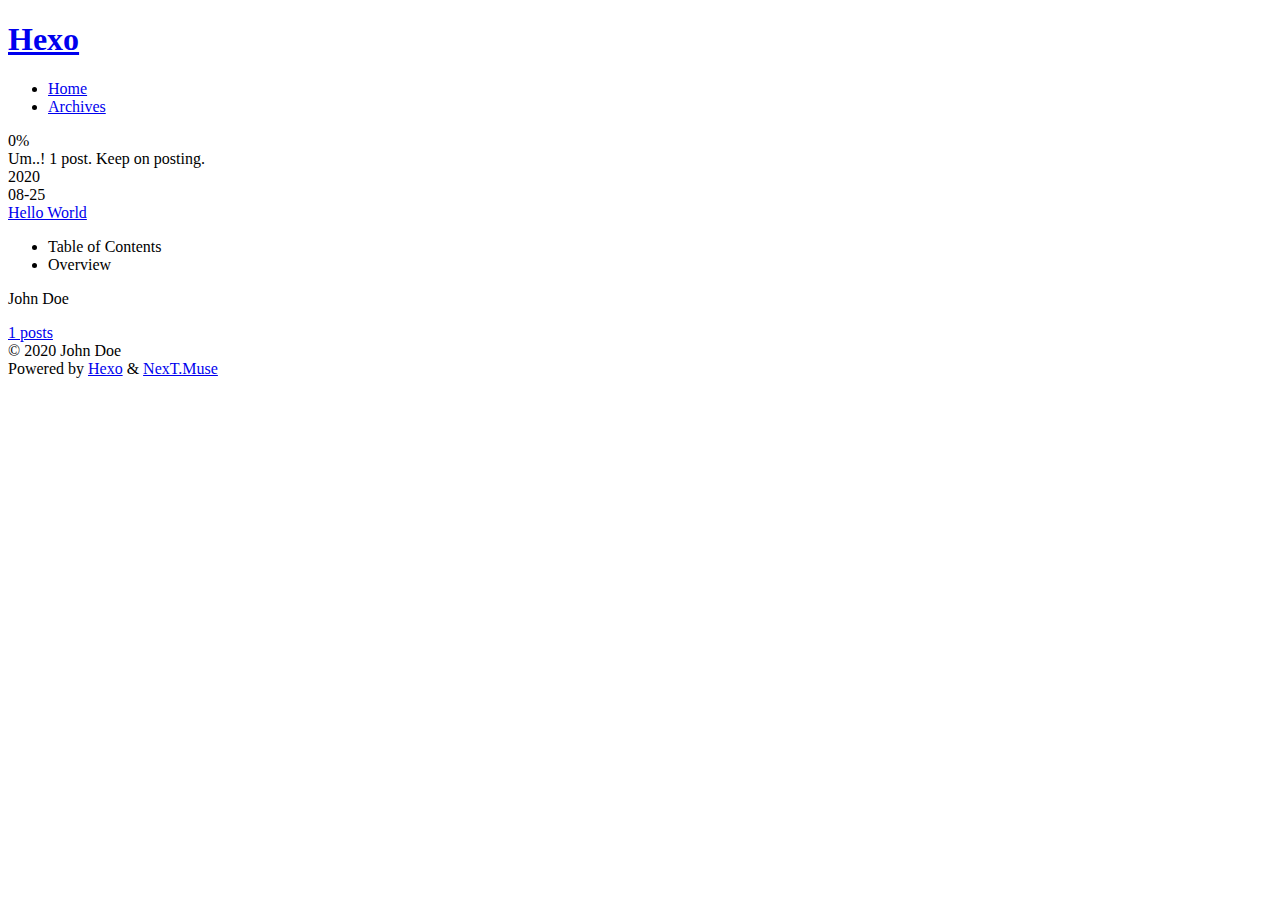
==== archives/index.html @ 3c791eb0 "Site updated: 2020-08-25 23:16:31" ====
<!DOCTYPE html>
<html lang="en">
<head>
  <meta charset="UTF-8">
<meta name="viewport" content="width=device-width, initial-scale=1, maximum-scale=2">
<meta name="theme-color" content="#222">
<meta name="generator" content="Hexo 5.1.1">
  <link rel="apple-touch-icon" sizes="180x180" href="/blog/images/apple-touch-icon-next.png">
  <link rel="icon" type="image/png" sizes="32x32" href="/blog/images/favicon-32x32-next.png">
  <link rel="icon" type="image/png" sizes="16x16" href="/blog/images/favicon-16x16-next.png">
  <link rel="mask-icon" href="/blog/images/logo.svg" color="#222">

<link rel="stylesheet" href="/blog/css/main.css">


<link rel="stylesheet" href="/blog/lib/font-awesome/css/all.min.css">

<script id="hexo-configurations">
    var NexT = window.NexT || {};
    var CONFIG = {"hostname":"tianlan-r.github.io","root":"/blog/","scheme":"Muse","version":"7.8.0","exturl":false,"sidebar":{"position":"left","display":"post","padding":18,"offset":12,"onmobile":false},"copycode":{"enable":false,"show_result":false,"style":null},"back2top":{"enable":true,"sidebar":false,"scrollpercent":false},"bookmark":{"enable":false,"color":"#222","save":"auto"},"fancybox":false,"mediumzoom":false,"lazyload":false,"pangu":false,"comments":{"style":"tabs","active":null,"storage":true,"lazyload":false,"nav":null},"algolia":{"hits":{"per_page":10},"labels":{"input_placeholder":"Search for Posts","hits_empty":"We didn't find any results for the search: ${query}","hits_stats":"${hits} results found in ${time} ms"}},"localsearch":{"enable":false,"trigger":"auto","top_n_per_article":1,"unescape":false,"preload":false},"motion":{"enable":true,"async":false,"transition":{"post_block":"fadeIn","post_header":"slideDownIn","post_body":"slideDownIn","coll_header":"slideLeftIn","sidebar":"slideUpIn"}}};
  </script>

  <meta property="og:type" content="website">
<meta property="og:title" content="Hexo">
<meta property="og:url" content="https://tianlan-r.github.io/blog/archives/index.html">
<meta property="og:site_name" content="Hexo">
<meta property="og:locale" content="en_US">
<meta property="article:author" content="John Doe">
<meta name="twitter:card" content="summary">

<link rel="canonical" href="https://tianlan-r.github.io/blog/archives/">


<script id="page-configurations">
  // https://hexo.io/docs/variables.html
  CONFIG.page = {
    sidebar: "",
    isHome : false,
    isPost : false,
    lang   : 'en'
  };
</script>

  <title>Archive | Hexo</title>
  






  <noscript>
  <style>
  .use-motion .brand,
  .use-motion .menu-item,
  .sidebar-inner,
  .use-motion .post-block,
  .use-motion .pagination,
  .use-motion .comments,
  .use-motion .post-header,
  .use-motion .post-body,
  .use-motion .collection-header { opacity: initial; }

  .use-motion .site-title,
  .use-motion .site-subtitle {
    opacity: initial;
    top: initial;
  }

  .use-motion .logo-line-before i { left: initial; }
  .use-motion .logo-line-after i { right: initial; }
  </style>
</noscript>

</head>

<body itemscope itemtype="http://schema.org/WebPage">
  <div class="container use-motion">
    <div class="headband"></div>

    <header class="header" itemscope itemtype="http://schema.org/WPHeader">
      <div class="header-inner"><div class="site-brand-container">
  <div class="site-nav-toggle">
    <div class="toggle" aria-label="Toggle navigation bar">
      <span class="toggle-line toggle-line-first"></span>
      <span class="toggle-line toggle-line-middle"></span>
      <span class="toggle-line toggle-line-last"></span>
    </div>
  </div>

  <div class="site-meta">

    <a href="/blog/" class="brand" rel="start">
      <span class="logo-line-before"><i></i></span>
      <h1 class="site-title">Hexo</h1>
      <span class="logo-line-after"><i></i></span>
    </a>
  </div>

  <div class="site-nav-right">
    <div class="toggle popup-trigger">
    </div>
  </div>
</div>




<nav class="site-nav">
  <ul id="menu" class="main-menu menu">
        <li class="menu-item menu-item-home">

    <a href="/blog/" rel="section"><i class="fa fa-home fa-fw"></i>Home</a>

  </li>
        <li class="menu-item menu-item-archives">

    <a href="/blog/archives/" rel="section"><i class="fa fa-archive fa-fw"></i>Archives</a>

  </li>
  </ul>
</nav>




</div>
    </header>

    
  <div class="back-to-top">
    <i class="fa fa-arrow-up"></i>
    <span>0%</span>
  </div>


    <main class="main">
      <div class="main-inner">
        <div class="content-wrap">
          

          <div class="content archive">
            

  
  
  
  <div class="post-block">
    <div class="posts-collapse">
      <div class="collection-title">
        <span class="collection-header">Um..! 1 post. Keep on posting.</span>
      </div>

      
    <div class="collection-year">
      <span class="collection-header">2020</span>
    </div>

  <article itemscope itemtype="http://schema.org/Article">
    <header class="post-header">

      <div class="post-meta">
        <time itemprop="dateCreated"
              datetime="2020-08-25T22:51:59+08:00"
              content="2020-08-25">
          08-25
        </time>
      </div>

      <div class="post-title">
          <a class="post-title-link" href="/blog/2020/08/25/hello-world/" itemprop="url">
            <span itemprop="name">Hello World</span>
          </a>
      </div>

    </header>
  </article>


    </div>
  </div>
  
  
  

  



          </div>
          

<script>
  window.addEventListener('tabs:register', () => {
    let { activeClass } = CONFIG.comments;
    if (CONFIG.comments.storage) {
      activeClass = localStorage.getItem('comments_active') || activeClass;
    }
    if (activeClass) {
      let activeTab = document.querySelector(`a[href="#comment-${activeClass}"]`);
      if (activeTab) {
        activeTab.click();
      }
    }
  });
  if (CONFIG.comments.storage) {
    window.addEventListener('tabs:click', event => {
      if (!event.target.matches('.tabs-comment .tab-content .tab-pane')) return;
      let commentClass = event.target.classList[1];
      localStorage.setItem('comments_active', commentClass);
    });
  }
</script>

        </div>
          
  
  <div class="toggle sidebar-toggle">
    <span class="toggle-line toggle-line-first"></span>
    <span class="toggle-line toggle-line-middle"></span>
    <span class="toggle-line toggle-line-last"></span>
  </div>

  <aside class="sidebar">
    <div class="sidebar-inner">

      <ul class="sidebar-nav motion-element">
        <li class="sidebar-nav-toc">
          Table of Contents
        </li>
        <li class="sidebar-nav-overview">
          Overview
        </li>
      </ul>

      <!--noindex-->
      <div class="post-toc-wrap sidebar-panel">
      </div>
      <!--/noindex-->

      <div class="site-overview-wrap sidebar-panel">
        <div class="site-author motion-element" itemprop="author" itemscope itemtype="http://schema.org/Person">
  <p class="site-author-name" itemprop="name">John Doe</p>
  <div class="site-description" itemprop="description"></div>
</div>
<div class="site-state-wrap motion-element">
  <nav class="site-state">
      <div class="site-state-item site-state-posts">
          <a href="/blog/archives/">
        
          <span class="site-state-item-count">1</span>
          <span class="site-state-item-name">posts</span>
        </a>
      </div>
  </nav>
</div>



      </div>

    </div>
  </aside>
  <div id="sidebar-dimmer"></div>


      </div>
    </main>

    <footer class="footer">
      <div class="footer-inner">
        

        

<div class="copyright">
  
  &copy; 
  <span itemprop="copyrightYear">2020</span>
  <span class="with-love">
    <i class="fa fa-heart"></i>
  </span>
  <span class="author" itemprop="copyrightHolder">John Doe</span>
</div>
  <div class="powered-by">Powered by <a href="https://hexo.io/" class="theme-link" rel="noopener" target="_blank">Hexo</a> & <a href="https://muse.theme-next.org/" class="theme-link" rel="noopener" target="_blank">NexT.Muse</a>
  </div>

        








      </div>
    </footer>
  </div>

  
  <script src="/blog/lib/anime.min.js"></script>
  <script src="/blog/lib/velocity/velocity.min.js"></script>
  <script src="/blog/lib/velocity/velocity.ui.min.js"></script>

<script src="/blog/js/utils.js"></script>

<script src="/blog/js/motion.js"></script>


<script src="/blog/js/schemes/muse.js"></script>


<script src="/blog/js/next-boot.js"></script>




  















  

  

</body>
</html>
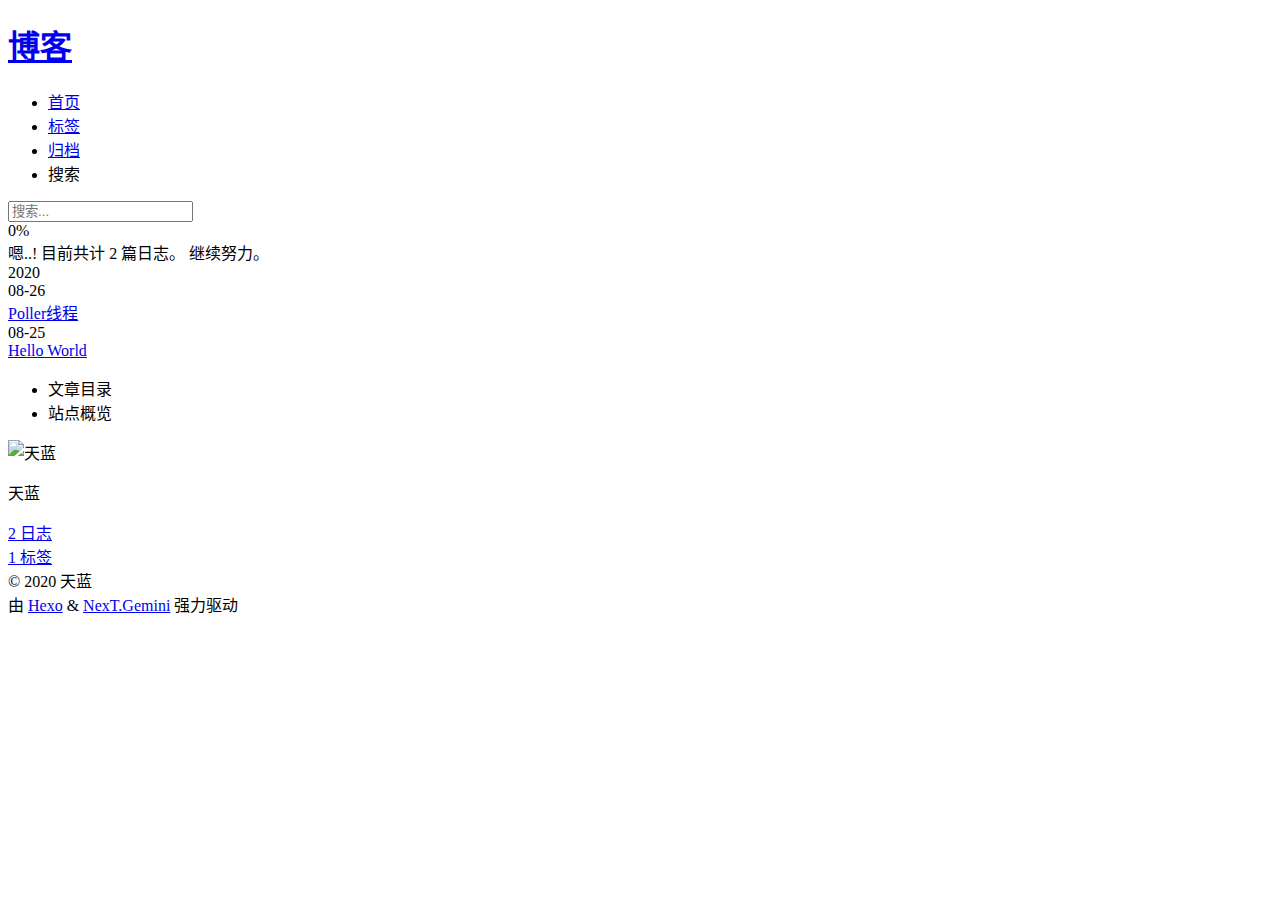
==== commit 0ca0a055: "Site updated: 2020-08-26 01:48:22" ====
--- a/archives/index.html
+++ b/archives/index.html
@@ -1,5 +1,5 @@
 <!DOCTYPE html>
-<html lang="en">
+<html lang="zh-CN">
 <head>
   <meta charset="UTF-8">
 <meta name="viewport" content="width=device-width, initial-scale=1, maximum-scale=2">
@@ -17,15 +17,15 @@
 
 <script id="hexo-configurations">
     var NexT = window.NexT || {};
-    var CONFIG = {"hostname":"tianlan-r.github.io","root":"/blog/","scheme":"Muse","version":"7.8.0","exturl":false,"sidebar":{"position":"left","display":"post","padding":18,"offset":12,"onmobile":false},"copycode":{"enable":false,"show_result":false,"style":null},"back2top":{"enable":true,"sidebar":false,"scrollpercent":false},"bookmark":{"enable":false,"color":"#222","save":"auto"},"fancybox":false,"mediumzoom":false,"lazyload":false,"pangu":false,"comments":{"style":"tabs","active":null,"storage":true,"lazyload":false,"nav":null},"algolia":{"hits":{"per_page":10},"labels":{"input_placeholder":"Search for Posts","hits_empty":"We didn't find any results for the search: ${query}","hits_stats":"${hits} results found in ${time} ms"}},"localsearch":{"enable":false,"trigger":"auto","top_n_per_article":1,"unescape":false,"preload":false},"motion":{"enable":true,"async":false,"transition":{"post_block":"fadeIn","post_header":"slideDownIn","post_body":"slideDownIn","coll_header":"slideLeftIn","sidebar":"slideUpIn"}}};
+    var CONFIG = {"hostname":"tianlan-r.github.io","root":"/blog/","scheme":"Gemini","version":"7.8.0","exturl":false,"sidebar":{"position":"left","display":"post","padding":18,"offset":12,"onmobile":false},"copycode":{"enable":false,"show_result":false,"style":null},"back2top":{"enable":true,"sidebar":false,"scrollpercent":false},"bookmark":{"enable":false,"color":"#222","save":"auto"},"fancybox":false,"mediumzoom":false,"lazyload":false,"pangu":false,"comments":{"style":"tabs","active":null,"storage":true,"lazyload":false,"nav":null},"algolia":{"hits":{"per_page":10},"labels":{"input_placeholder":"Search for Posts","hits_empty":"We didn't find any results for the search: ${query}","hits_stats":"${hits} results found in ${time} ms"}},"localsearch":{"enable":true,"trigger":"auto","top_n_per_article":1,"unescape":false,"preload":false},"motion":{"enable":true,"async":false,"transition":{"post_block":"fadeIn","post_header":"slideDownIn","post_body":"slideDownIn","coll_header":"slideLeftIn","sidebar":"slideUpIn"}},"path":"search.xml"};
   </script>
 
   <meta property="og:type" content="website">
-<meta property="og:title" content="Hexo">
+<meta property="og:title" content="博客">
 <meta property="og:url" content="https://tianlan-r.github.io/blog/archives/index.html">
-<meta property="og:site_name" content="Hexo">
-<meta property="og:locale" content="en_US">
-<meta property="article:author" content="John Doe">
+<meta property="og:site_name" content="博客">
+<meta property="og:locale" content="zh_CN">
+<meta property="article:author" content="天蓝">
 <meta name="twitter:card" content="summary">
 
 <link rel="canonical" href="https://tianlan-r.github.io/blog/archives/">
@@ -37,11 +37,11 @@
     sidebar: "",
     isHome : false,
     isPost : false,
-    lang   : 'en'
+    lang   : 'zh-CN'
   };
 </script>
 
-  <title>Archive | Hexo</title>
+  <title>归档 | 博客</title>
   
 
 
@@ -81,7 +81,7 @@
     <header class="header" itemscope itemtype="http://schema.org/WPHeader">
       <div class="header-inner"><div class="site-brand-container">
   <div class="site-nav-toggle">
-    <div class="toggle" aria-label="Toggle navigation bar">
+    <div class="toggle" aria-label="切换导航栏">
       <span class="toggle-line toggle-line-first"></span>
       <span class="toggle-line toggle-line-middle"></span>
       <span class="toggle-line toggle-line-last"></span>
@@ -92,13 +92,14 @@
 
     <a href="/blog/" class="brand" rel="start">
       <span class="logo-line-before"><i></i></span>
-      <h1 class="site-title">Hexo</h1>
+      <h1 class="site-title">博客</h1>
       <span class="logo-line-after"><i></i></span>
     </a>
   </div>
 
   <div class="site-nav-right">
     <div class="toggle popup-trigger">
+        <i class="fa fa-search fa-fw fa-lg"></i>
     </div>
   </div>
 </div>
@@ -110,19 +111,51 @@
   <ul id="menu" class="main-menu menu">
         <li class="menu-item menu-item-home">
 
-    <a href="/blog/" rel="section"><i class="fa fa-home fa-fw"></i>Home</a>
+    <a href="/blog/" rel="section"><i class="fa fa-home fa-fw"></i>首页</a>
+
+  </li>
+        <li class="menu-item menu-item-tags">
+
+    <a href="/blog/tags/" rel="section"><i class="fa fa-tags fa-fw"></i>标签</a>
 
   </li>
         <li class="menu-item menu-item-archives">
 
-    <a href="/blog/archives/" rel="section"><i class="fa fa-archive fa-fw"></i>Archives</a>
+    <a href="/blog/archives/" rel="section"><i class="fa fa-archive fa-fw"></i>归档</a>
 
   </li>
+      <li class="menu-item menu-item-search">
+        <a role="button" class="popup-trigger"><i class="fa fa-search fa-fw"></i>搜索
+        </a>
+      </li>
   </ul>
 </nav>
 
 
 
+  <div class="search-pop-overlay">
+    <div class="popup search-popup">
+        <div class="search-header">
+  <span class="search-icon">
+    <i class="fa fa-search"></i>
+  </span>
+  <div class="search-input-container">
+    <input autocomplete="off" autocapitalize="off"
+           placeholder="搜索..." spellcheck="false"
+           type="search" class="search-input">
+  </div>
+  <span class="popup-btn-close">
+    <i class="fa fa-times-circle"></i>
+  </span>
+</div>
+<div id="search-result">
+  <div id="no-result">
+    <i class="fa fa-spinner fa-pulse fa-5x fa-fw"></i>
+  </div>
+</div>
+
+    </div>
+  </div>
 
 </div>
     </header>
@@ -148,13 +181,33 @@
   <div class="post-block">
     <div class="posts-collapse">
       <div class="collection-title">
-        <span class="collection-header">Um..! 1 post. Keep on posting.</span>
+        <span class="collection-header">嗯..! 目前共计 2 篇日志。 继续努力。</span>
       </div>
 
       
     <div class="collection-year">
       <span class="collection-header">2020</span>
     </div>
+
+  <article itemscope itemtype="http://schema.org/Article">
+    <header class="post-header">
+
+      <div class="post-meta">
+        <time itemprop="dateCreated"
+              datetime="2020-08-26T01:06:23+08:00"
+              content="2020-08-26">
+          08-26
+        </time>
+      </div>
+
+      <div class="post-title">
+          <a class="post-title-link" href="/blog/2020/08/26/Poller%E7%BA%BF%E7%A8%8B/" itemprop="url">
+            <span itemprop="name">Poller线程</span>
+          </a>
+      </div>
+
+    </header>
+  </article>
 
   <article itemscope itemtype="http://schema.org/Article">
     <header class="post-header">
@@ -226,10 +279,10 @@
 
       <ul class="sidebar-nav motion-element">
         <li class="sidebar-nav-toc">
-          Table of Contents
+          文章目录
         </li>
         <li class="sidebar-nav-overview">
-          Overview
+          站点概览
         </li>
       </ul>
 
@@ -240,7 +293,9 @@
 
       <div class="site-overview-wrap sidebar-panel">
         <div class="site-author motion-element" itemprop="author" itemscope itemtype="http://schema.org/Person">
-  <p class="site-author-name" itemprop="name">John Doe</p>
+    <img class="site-author-image" itemprop="image" alt="天蓝"
+      src="/blog/images/avatar.jpg">
+  <p class="site-author-name" itemprop="name">天蓝</p>
   <div class="site-description" itemprop="description"></div>
 </div>
 <div class="site-state-wrap motion-element">
@@ -248,9 +303,15 @@
       <div class="site-state-item site-state-posts">
           <a href="/blog/archives/">
         
-          <span class="site-state-item-count">1</span>
-          <span class="site-state-item-name">posts</span>
+          <span class="site-state-item-count">2</span>
+          <span class="site-state-item-name">日志</span>
         </a>
+      </div>
+      <div class="site-state-item site-state-tags">
+            <a href="/blog/tags/">
+          
+        <span class="site-state-item-count">1</span>
+        <span class="site-state-item-name">标签</span></a>
       </div>
   </nav>
 </div>
@@ -280,9 +341,9 @@
   <span class="with-love">
     <i class="fa fa-heart"></i>
   </span>
-  <span class="author" itemprop="copyrightHolder">John Doe</span>
-</div>
-  <div class="powered-by">Powered by <a href="https://hexo.io/" class="theme-link" rel="noopener" target="_blank">Hexo</a> & <a href="https://muse.theme-next.org/" class="theme-link" rel="noopener" target="_blank">NexT.Muse</a>
+  <span class="author" itemprop="copyrightHolder">天蓝</span>
+</div>
+  <div class="powered-by">由 <a href="https://hexo.io/" class="theme-link" rel="noopener" target="_blank">Hexo</a> & <a href="https://theme-next.org/" class="theme-link" rel="noopener" target="_blank">NexT.Gemini</a> 强力驱动
   </div>
 
         
@@ -308,7 +369,7 @@
 <script src="/blog/js/motion.js"></script>
 
 
-<script src="/blog/js/schemes/muse.js"></script>
+<script src="/blog/js/schemes/pisces.js"></script>
 
 
 <script src="/blog/js/next-boot.js"></script>
@@ -319,6 +380,10 @@
   
 
 
+
+
+  
+<script src="/blog/js/local-search.js"></script>
 
 
 
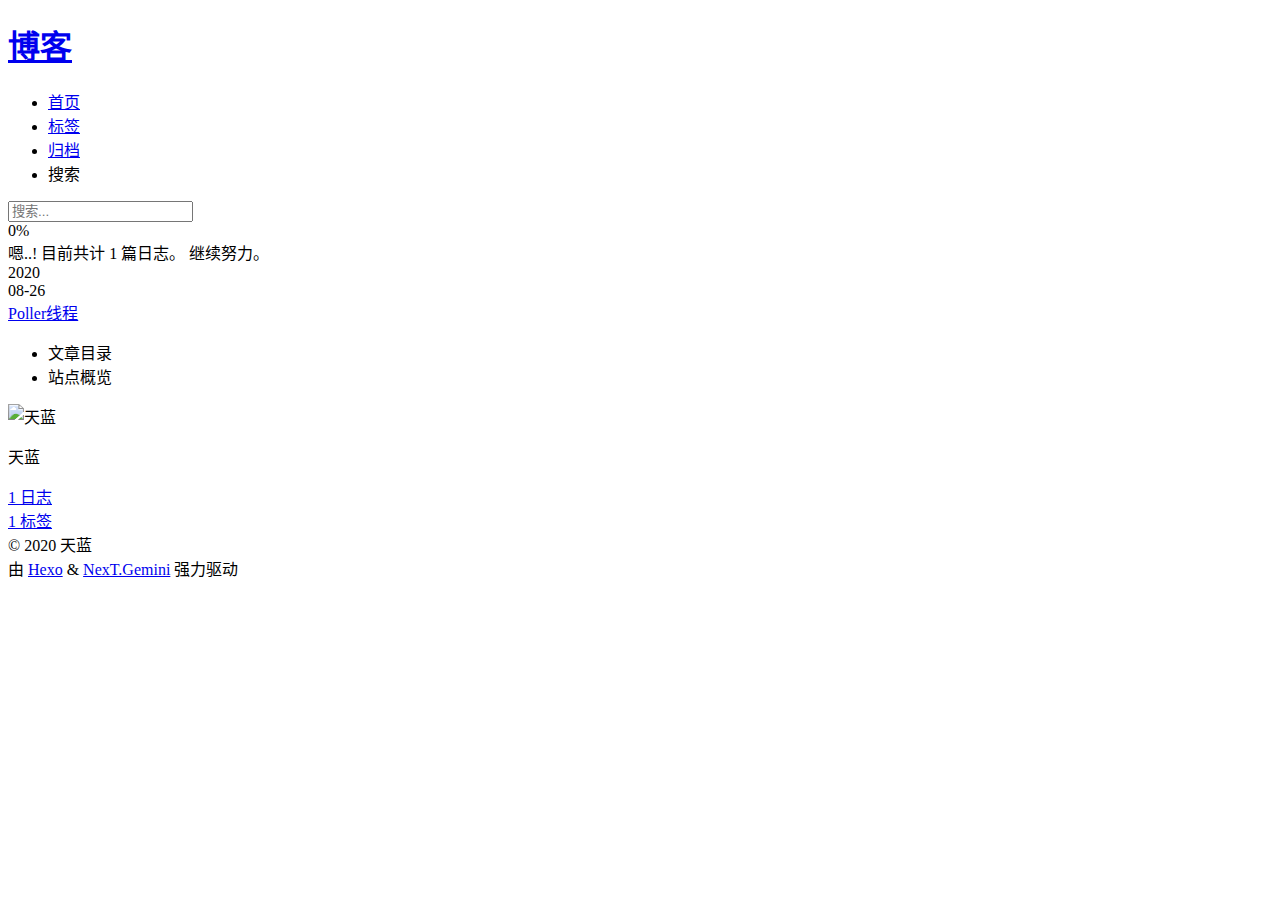
==== commit 77be04b0: "Site updated: 2020-08-26 01:50:27" ====
--- a/archives/index.html
+++ b/archives/index.html
@@ -181,7 +181,7 @@
   <div class="post-block">
     <div class="posts-collapse">
       <div class="collection-title">
-        <span class="collection-header">嗯..! 目前共计 2 篇日志。 继续努力。</span>
+        <span class="collection-header">嗯..! 目前共计 1 篇日志。 继续努力。</span>
       </div>
 
       
@@ -203,26 +203,6 @@
       <div class="post-title">
           <a class="post-title-link" href="/blog/2020/08/26/Poller%E7%BA%BF%E7%A8%8B/" itemprop="url">
             <span itemprop="name">Poller线程</span>
-          </a>
-      </div>
-
-    </header>
-  </article>
-
-  <article itemscope itemtype="http://schema.org/Article">
-    <header class="post-header">
-
-      <div class="post-meta">
-        <time itemprop="dateCreated"
-              datetime="2020-08-25T22:51:59+08:00"
-              content="2020-08-25">
-          08-25
-        </time>
-      </div>
-
-      <div class="post-title">
-          <a class="post-title-link" href="/blog/2020/08/25/hello-world/" itemprop="url">
-            <span itemprop="name">Hello World</span>
           </a>
       </div>
 
@@ -303,7 +283,7 @@
       <div class="site-state-item site-state-posts">
           <a href="/blog/archives/">
         
-          <span class="site-state-item-count">2</span>
+          <span class="site-state-item-count">1</span>
           <span class="site-state-item-name">日志</span>
         </a>
       </div>
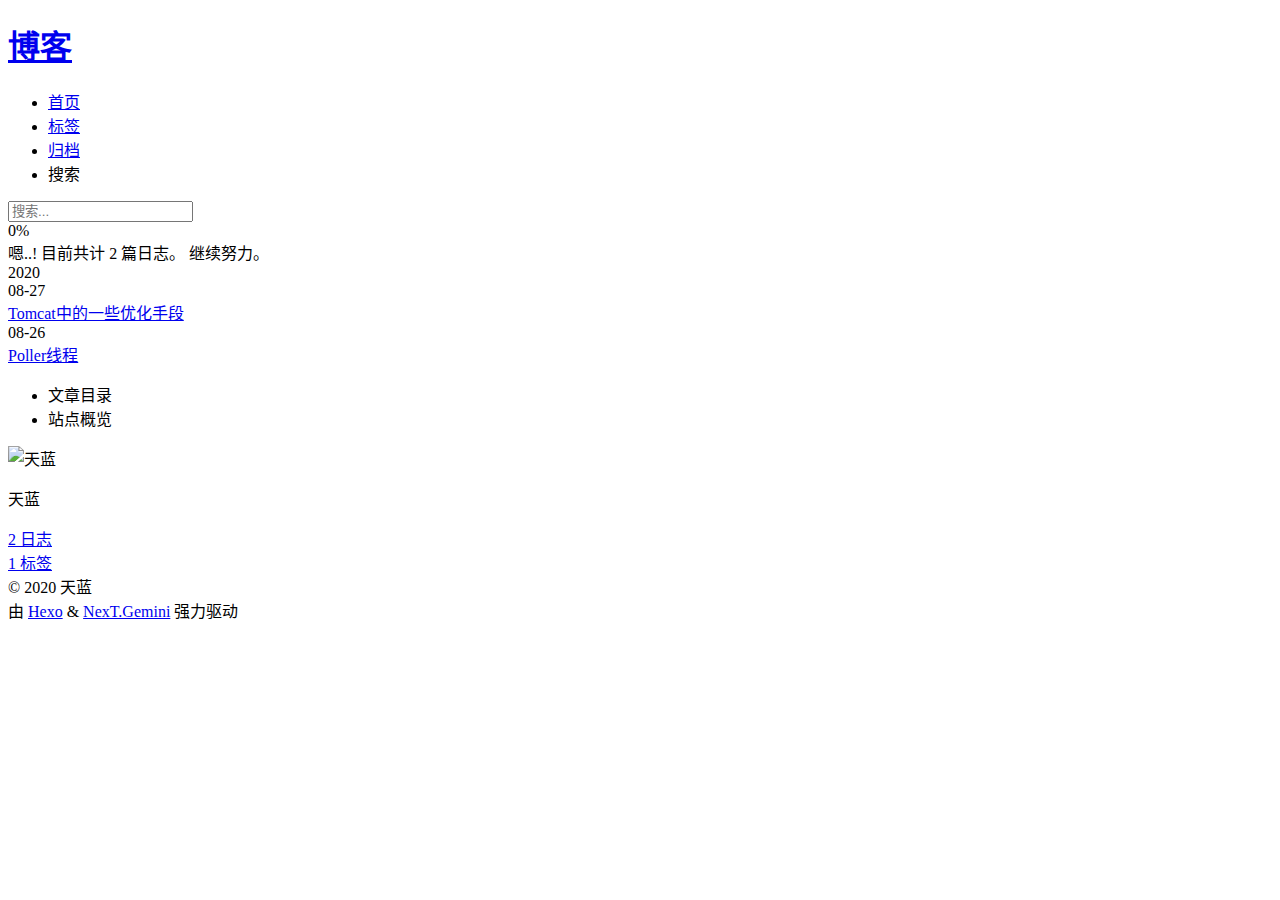
==== commit 6df19e5c: "Site updated: 2020-08-27 07:31:29" ====
--- a/archives/index.html
+++ b/archives/index.html
@@ -181,13 +181,33 @@
   <div class="post-block">
     <div class="posts-collapse">
       <div class="collection-title">
-        <span class="collection-header">嗯..! 目前共计 1 篇日志。 继续努力。</span>
+        <span class="collection-header">嗯..! 目前共计 2 篇日志。 继续努力。</span>
       </div>
 
       
     <div class="collection-year">
       <span class="collection-header">2020</span>
     </div>
+
+  <article itemscope itemtype="http://schema.org/Article">
+    <header class="post-header">
+
+      <div class="post-meta">
+        <time itemprop="dateCreated"
+              datetime="2020-08-27T06:27:40+08:00"
+              content="2020-08-27">
+          08-27
+        </time>
+      </div>
+
+      <div class="post-title">
+          <a class="post-title-link" href="/blog/2020/08/27/Tomcat%E4%B8%AD%E7%9A%84%E4%B8%80%E4%BA%9B%E4%BC%98%E5%8C%96%E6%89%8B%E6%AE%B5/" itemprop="url">
+            <span itemprop="name">Tomcat中的一些优化手段</span>
+          </a>
+      </div>
+
+    </header>
+  </article>
 
   <article itemscope itemtype="http://schema.org/Article">
     <header class="post-header">
@@ -283,7 +303,7 @@
       <div class="site-state-item site-state-posts">
           <a href="/blog/archives/">
         
-          <span class="site-state-item-count">1</span>
+          <span class="site-state-item-count">2</span>
           <span class="site-state-item-name">日志</span>
         </a>
       </div>
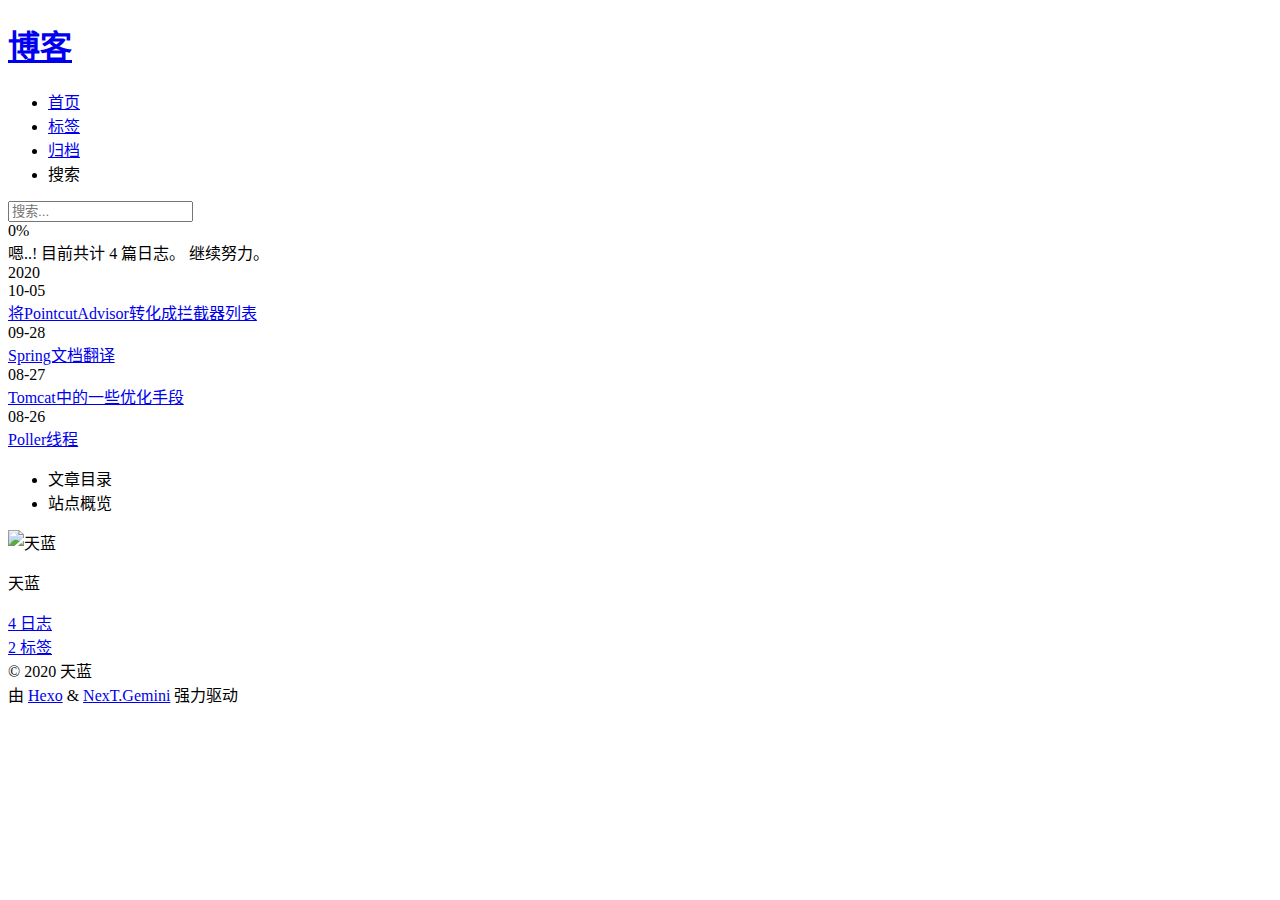
==== commit 158b6b21: "Site updated: 2020-10-05 00:42:27" ====
--- a/archives/index.html
+++ b/archives/index.html
@@ -181,13 +181,53 @@
   <div class="post-block">
     <div class="posts-collapse">
       <div class="collection-title">
-        <span class="collection-header">嗯..! 目前共计 2 篇日志。 继续努力。</span>
+        <span class="collection-header">嗯..! 目前共计 4 篇日志。 继续努力。</span>
       </div>
 
       
     <div class="collection-year">
       <span class="collection-header">2020</span>
     </div>
+
+  <article itemscope itemtype="http://schema.org/Article">
+    <header class="post-header">
+
+      <div class="post-meta">
+        <time itemprop="dateCreated"
+              datetime="2020-10-05T00:06:17+08:00"
+              content="2020-10-05">
+          10-05
+        </time>
+      </div>
+
+      <div class="post-title">
+          <a class="post-title-link" href="/blog/2020/10/05/%E5%B0%86PointcutAdvisor%E8%BD%AC%E5%8C%96%E6%88%90%E6%8B%A6%E6%88%AA%E5%99%A8%E5%88%97%E8%A1%A8/" itemprop="url">
+            <span itemprop="name">将PointcutAdvisor转化成拦截器列表</span>
+          </a>
+      </div>
+
+    </header>
+  </article>
+
+  <article itemscope itemtype="http://schema.org/Article">
+    <header class="post-header">
+
+      <div class="post-meta">
+        <time itemprop="dateCreated"
+              datetime="2020-09-28T03:37:02+08:00"
+              content="2020-09-28">
+          09-28
+        </time>
+      </div>
+
+      <div class="post-title">
+          <a class="post-title-link" href="/blog/2020/09/28/Spring%E6%96%87%E6%A1%A3%E7%BF%BB%E8%AF%91/" itemprop="url">
+            <span itemprop="name">Spring文档翻译</span>
+          </a>
+      </div>
+
+    </header>
+  </article>
 
   <article itemscope itemtype="http://schema.org/Article">
     <header class="post-header">
@@ -303,14 +343,14 @@
       <div class="site-state-item site-state-posts">
           <a href="/blog/archives/">
         
-          <span class="site-state-item-count">2</span>
+          <span class="site-state-item-count">4</span>
           <span class="site-state-item-name">日志</span>
         </a>
       </div>
       <div class="site-state-item site-state-tags">
             <a href="/blog/tags/">
           
-        <span class="site-state-item-count">1</span>
+        <span class="site-state-item-count">2</span>
         <span class="site-state-item-name">标签</span></a>
       </div>
   </nav>
